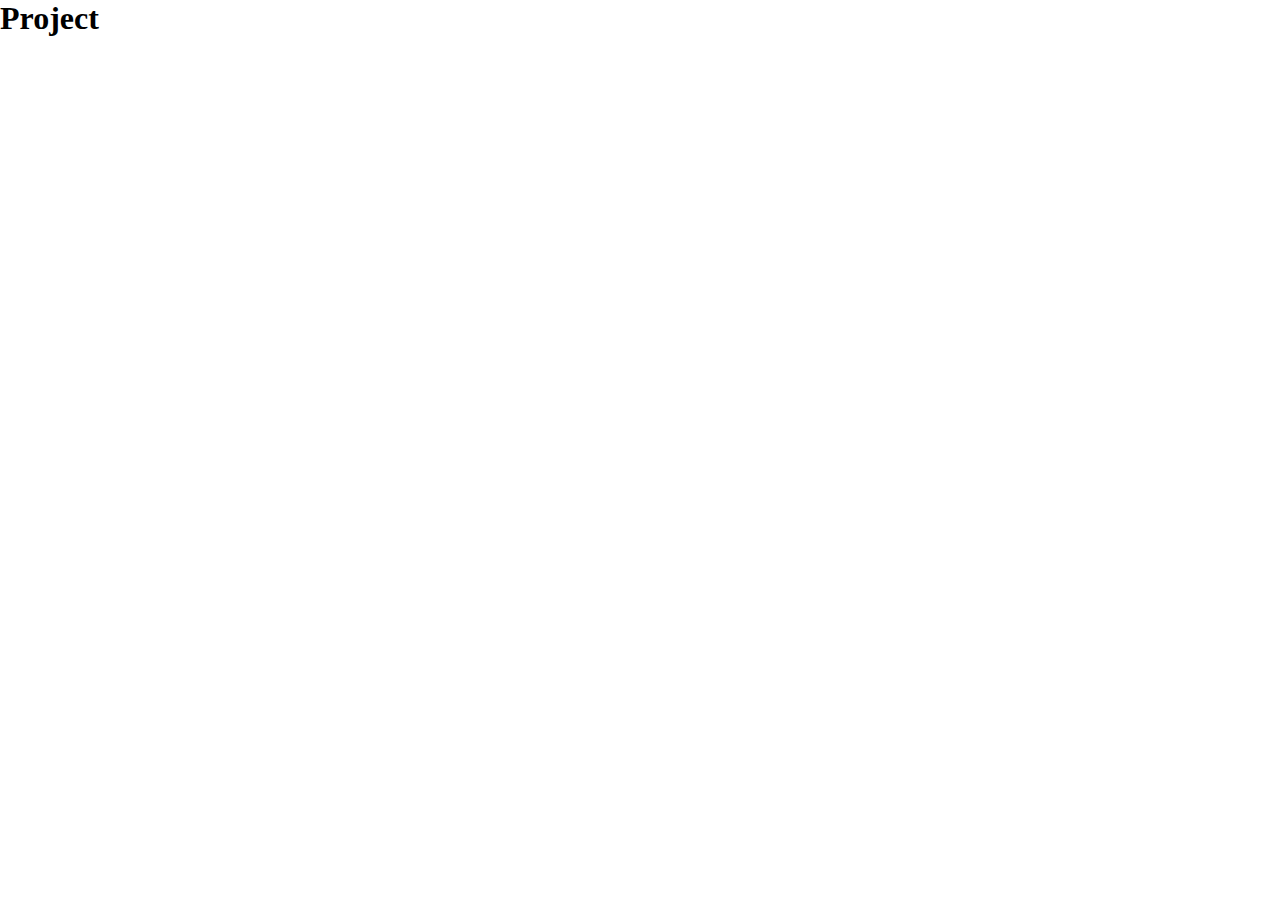
==== base-template/index.html @ 7840ddcb "cleanup abd adding new countdown project" ====
<!DOCTYPE html>
<html lang="en">
  <head>
    <meta charset="UTF-8" />
    <meta http-equiv="X-UA-Compatible" content="IE=edge" />
    <meta name="viewport" content="width=device-width, initial-scale=1.0" />
    <title>New Project</title>
    <link rel="stylesheet" href="style.css" />
    <script src="script.js" defer></script>
  </head>
  <body>
    <h1>Project</h1>
  </body>
</html>
---- base-template/style.css ----
* {
  margin: 0;
  padding: 0;
  box-sizing: border-box;
}
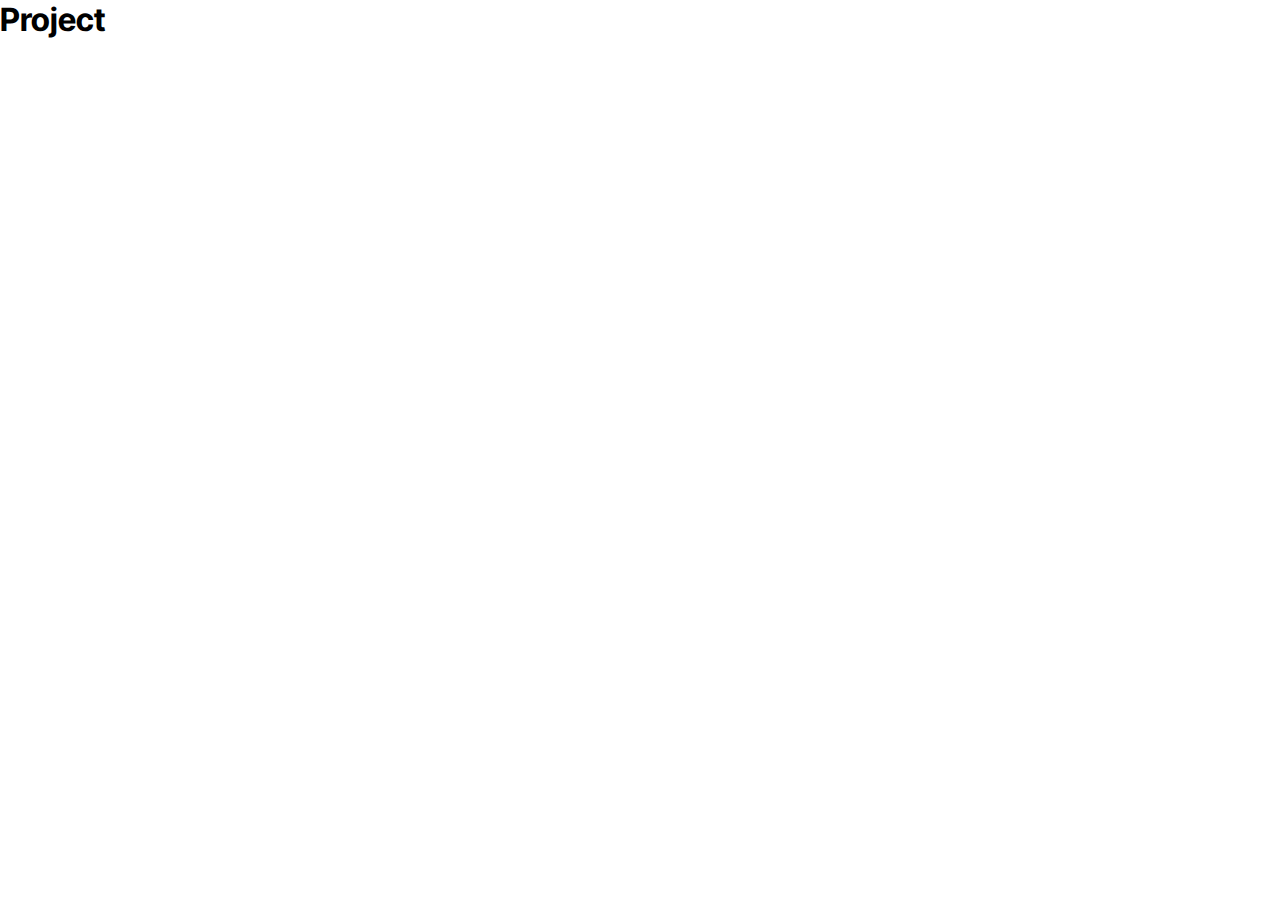
==== commit dc287c95: "add countdown-timer project" ====
--- a/base-template/index.html
+++ b/base-template/index.html
@@ -4,7 +4,7 @@
     <meta charset="UTF-8" />
     <meta http-equiv="X-UA-Compatible" content="IE=edge" />
     <meta name="viewport" content="width=device-width, initial-scale=1.0" />
-    <title>New Project</title>
+    <title>New Project | JS Projects</title>
     <link rel="stylesheet" href="style.css" />
     <script src="script.js" defer></script>
   </head>
--- a/base-template/style.css
+++ b/base-template/style.css
@@ -1,5 +1,11 @@
+@import url('https://fonts.googleapis.com/css2?family=Inter+Tight&display=swap');
+
 * {
   margin: 0;
   padding: 0;
   box-sizing: border-box;
 }
+
+body {
+  font-family: 'Inter Tight', sans-serif;
+}
